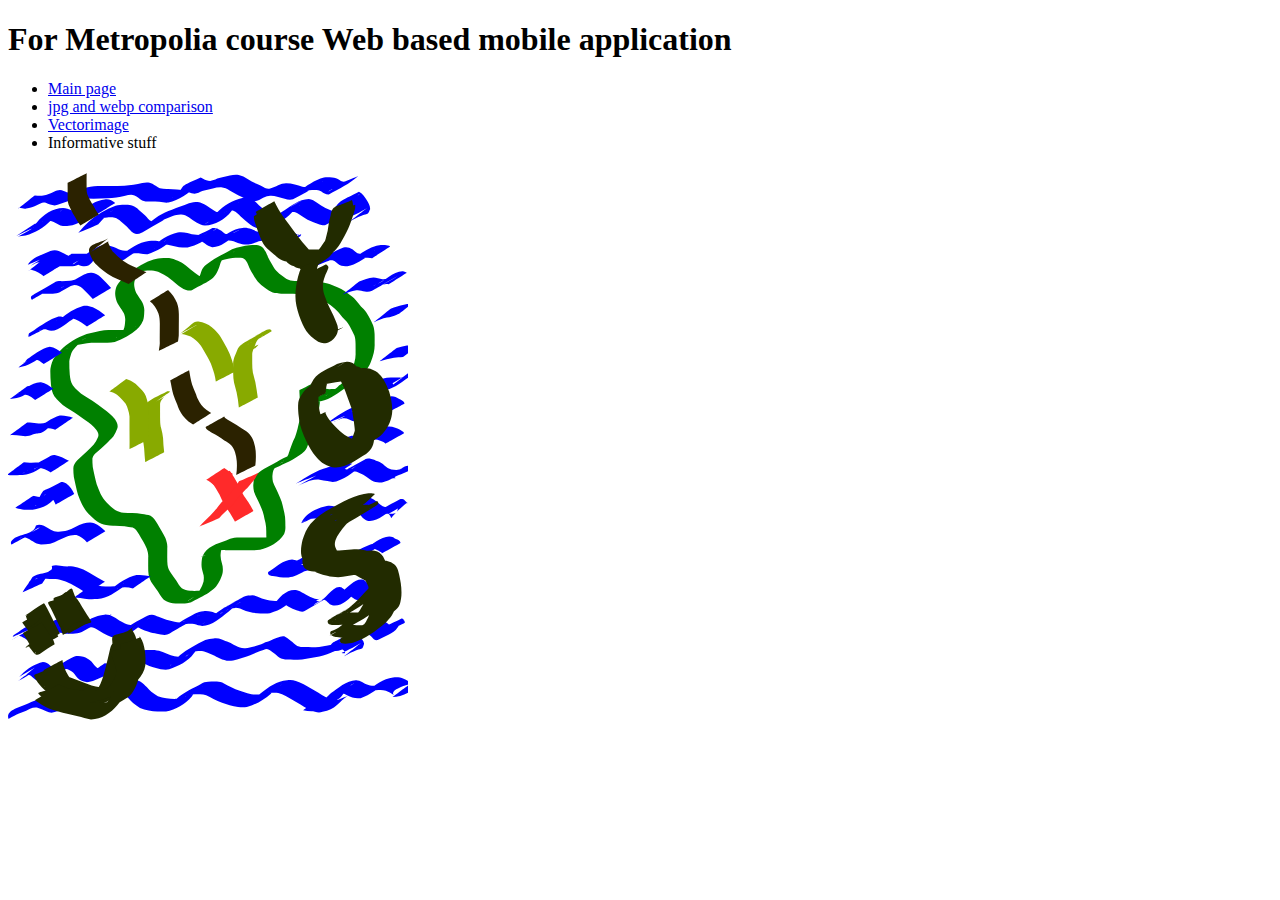
==== informative.html @ e9c32f81 "works in webbrowsers not in phone" ====
<!DOCTYPE html>
<html lang="en">
<head>
    <meta charset="UTF-8">
    <link rel="stylesheet" type="text/css" href="css/informative.css">
    <title>Title</title>
</head>
<body>
    <header>
        <h1>For Metropolia course Web based mobile application</h1>
        <ul>
            <li><a href="index.html">Main page</a></li>
            <li><a href="jpgpage.html">jpg and webp comparison</li>
            <li><a href="vectorimage.html">Vectorimage</a></li>
            <li>Informative stuff</a></li>
        </ul>
    </header>
    <body>
    <picture>
        <source srcset="photos/drawing2.svg" media="(min-width:500px)">
        <img src="photos/drawing.svg">
    </picture>
    </body>
</body>
</html>
---- css/informative.css ----
li{
    font-size: 1em;
}

img {
    width: 40%;
}

@media only screen and (min-width: 1000px){
    img {
        width: 400px;
    }
}
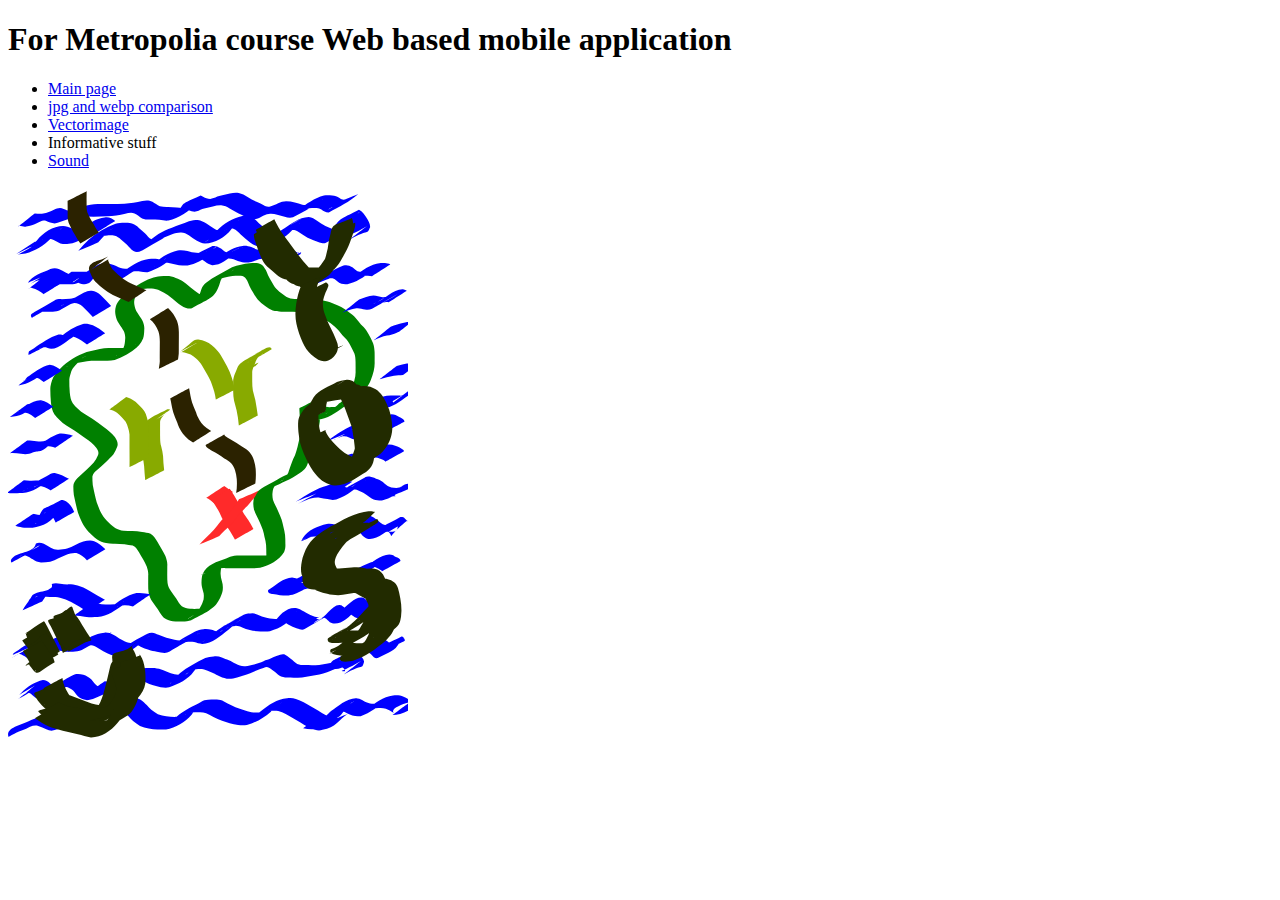
==== commit cb23bd71: "added some audio" ====
--- a/informative.html
+++ b/informative.html
@@ -3,7 +3,7 @@
 <head>
     <meta charset="UTF-8">
     <link rel="stylesheet" type="text/css" href="css/informative.css">
-    <title>Title</title>
+    <title>Informative</title>
 </head>
 <body>
     <header>
@@ -13,6 +13,7 @@
             <li><a href="jpgpage.html">jpg and webp comparison</li>
             <li><a href="vectorimage.html">Vectorimage</a></li>
             <li>Informative stuff</a></li>
+            <li><a href="sound.html">Sound</a></li>
         </ul>
     </header>
     <body>
